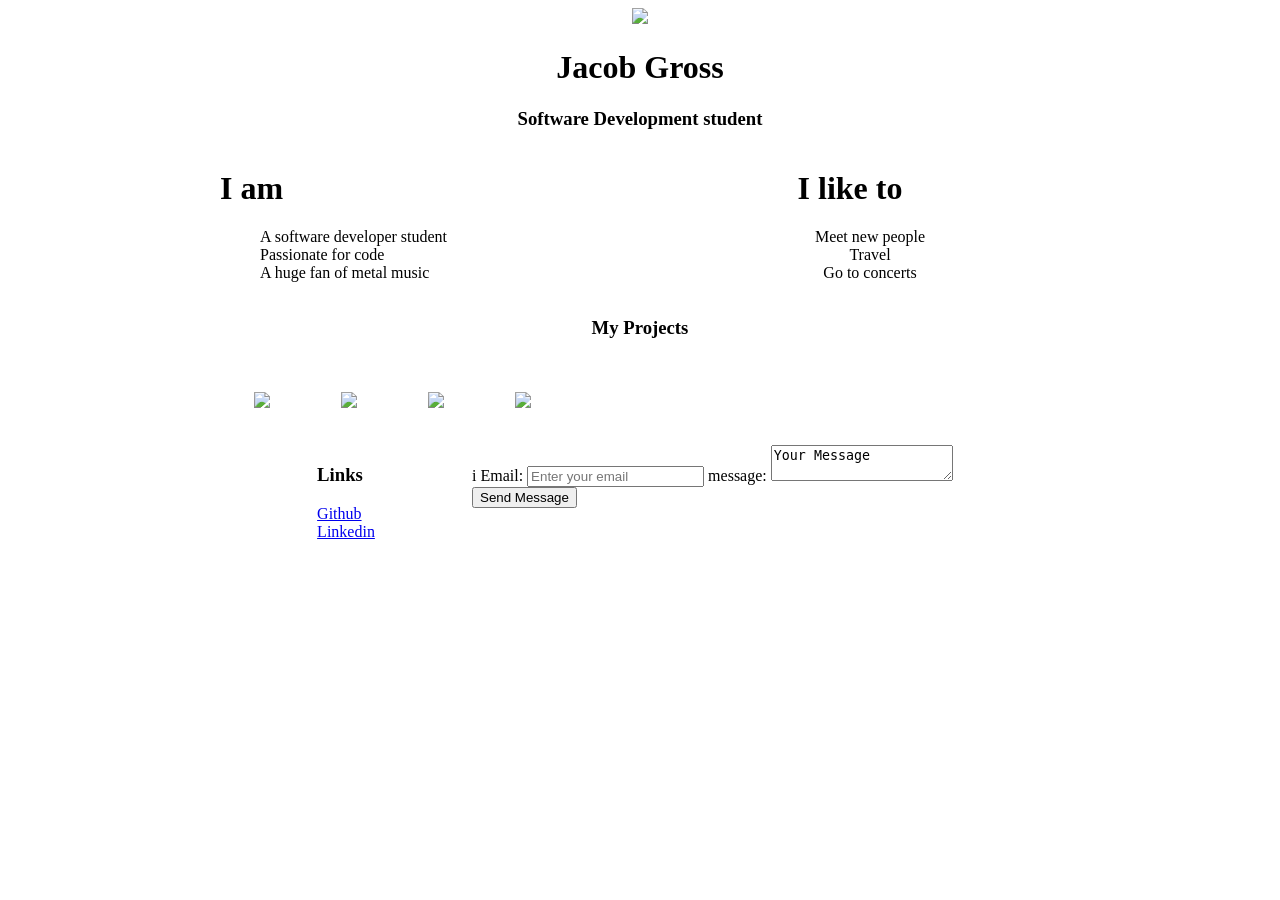
==== Portfolio/Portfolio HTML.html @ f747c5ea "Add files via upload" ====
<!DOCTYPE html>
<html>
  <head>
    <title>My Portfolio</title>
    <link rel="stylesheet" href="styles.css" />
    <meta name="viewport" content="width=display-width, initial-scale=1" />
  </head>
  <body>
    <div class="container">
      <div class="intro">
        <img src="https://via.placeholder.com/150" />
        <h1 id="my-name">Jacob Gross</h1>
        <h3>Software Development student</h3>
      </div>
      <div class="about-grid">
        <div class="I-Am">
          <h1>I am</h1>
          <ul class="about-list">
            <li class="I-Am">A software developer student</li>
            <li class="I-Am">Passionate for code</li>
            <li class="I-Am">A huge fan of metal music</li>
          </ul>
        </div>
        <div class="i-like">
          <h1>I like to</h1>
          <ul class="about-list">
            <li class="I-Am">Meet new people</li>
            <li class="I-Am">Travel</li>
            <li class="I-Am">Go to concerts</li>
          </ul>
        </div>
      </div>
      <div>
        <h3 class="projects-heading">My Projects</h3>
        <div class="projects-grid">
          <img class="project-image" src="https://via.placeholder.com/300" />
          <img class="project-image" src="https://via.placeholder.com/300" />
          <img class="project-image" src="https://via.placeholder.com/300" />
          <img class="project-image" src="https://via.placeholder.com/300" />
        </div>
      </div>
      <div class="links-and-contact">
        <div class="links">
          <h3>Links</h3>
          <ul class="links-list">
            <li>
              <a href="https://github.com/JacobGross229">Github</a>
            </li>
            <li>
              <a href="https://www.linkedin.com/in/jacob-gross-9318b4134"
                >Linkedin</a
              >
            </li>
          </ul>
        </div>
        <div>
          <form action="#">
            <label for="email"
              >i Email: <input id="email" placeholder="Enter your email" />
            </label>
            <label for="message">
              message: <textarea id="message">Your Message</textarea>
            </label>
            <input type="Submit" value="Send Message" />
          </form>
        </div>
      </div>
    </div>
  </body>
</html>
---- Portfolio/styles.css ----
.container {
  max-width: 840px;
  margin: 0 auto;
}

.intro {
  text-align: center;
}

.about-grid {
  display: grid;
  grid-template-columns: 50% 50%;
}

.i-am {
  text-align: center;
}
.i-like {
  text-align: center;
}
.about-list {
  list-style: none;
}

@media (max-width: 480px) {
  .about-grid {
    grid-template-columns: 100%;
  }
}

.projects-heading {
  text-align: center;
}

.projects.grid {
  display: grid;
  grid-template-columns: 50% 50%;
}

.project-image {
  justify-self: center;
  padding: 4%;
}

@media (max-width: 650px) {
  .projects.grid {
    grid-template-columns: 100%;
  }
}

.links-and-contact {
  display: grid;
  grid-template-columns: 30% 70%;
}

.links {
  justify-self: center;
}

.links-list {
  list-style: none;
  padding: 0;
}

@media (max-width: 650px) {
  .links-and-contact {
    grid-template-columns: 100%;
  }
}
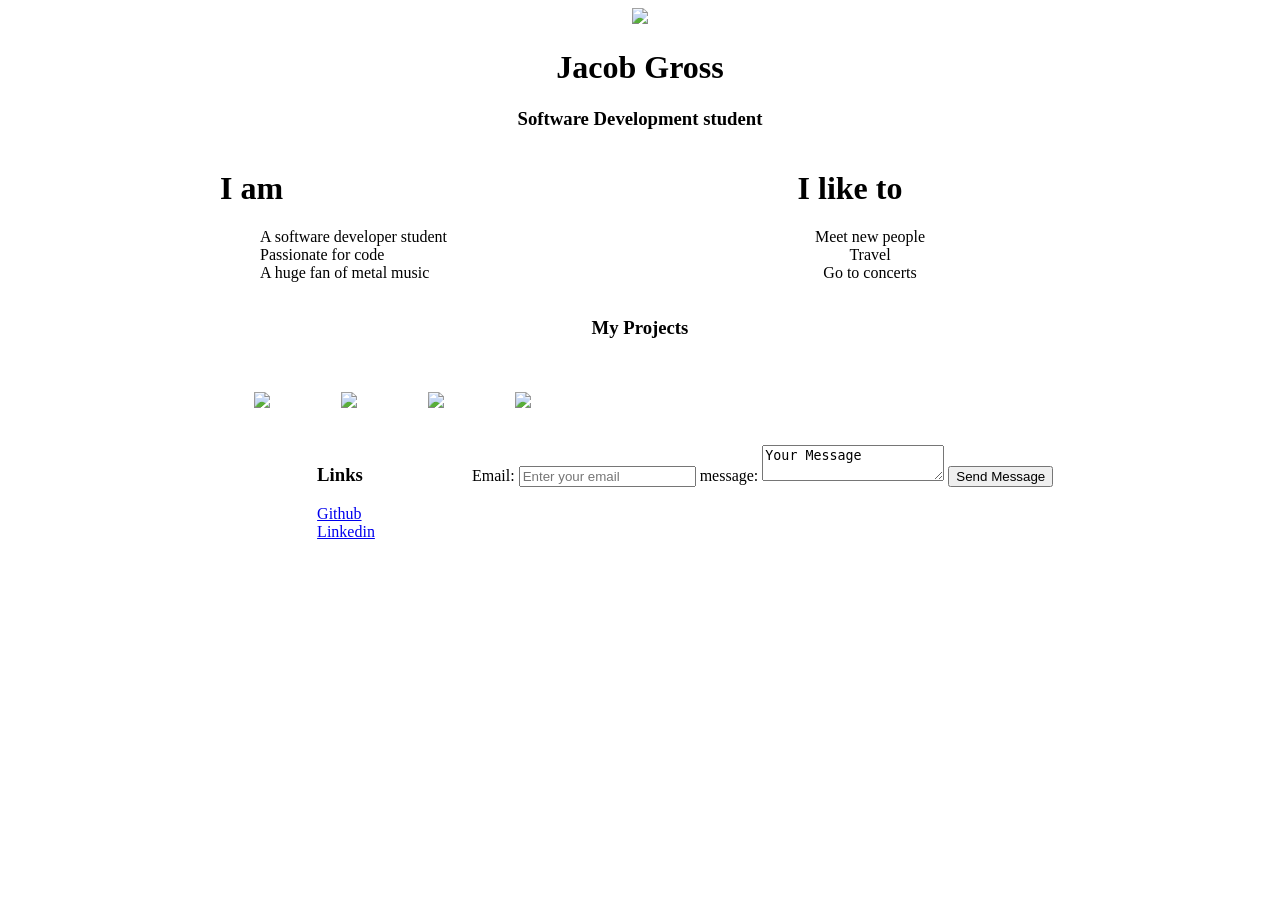
==== commit f94c77ed: "Add files via upload" ====
--- a/Portfolio/Portfolio HTML.html
+++ b/Portfolio/Portfolio HTML.html
@@ -56,7 +56,7 @@
         <div>
           <form action="#">
             <label for="email"
-              >i Email: <input id="email" placeholder="Enter your email" />
+              >Email: <input id="email" placeholder="Enter your email" />
             </label>
             <label for="message">
               message: <textarea id="message">Your Message</textarea>
